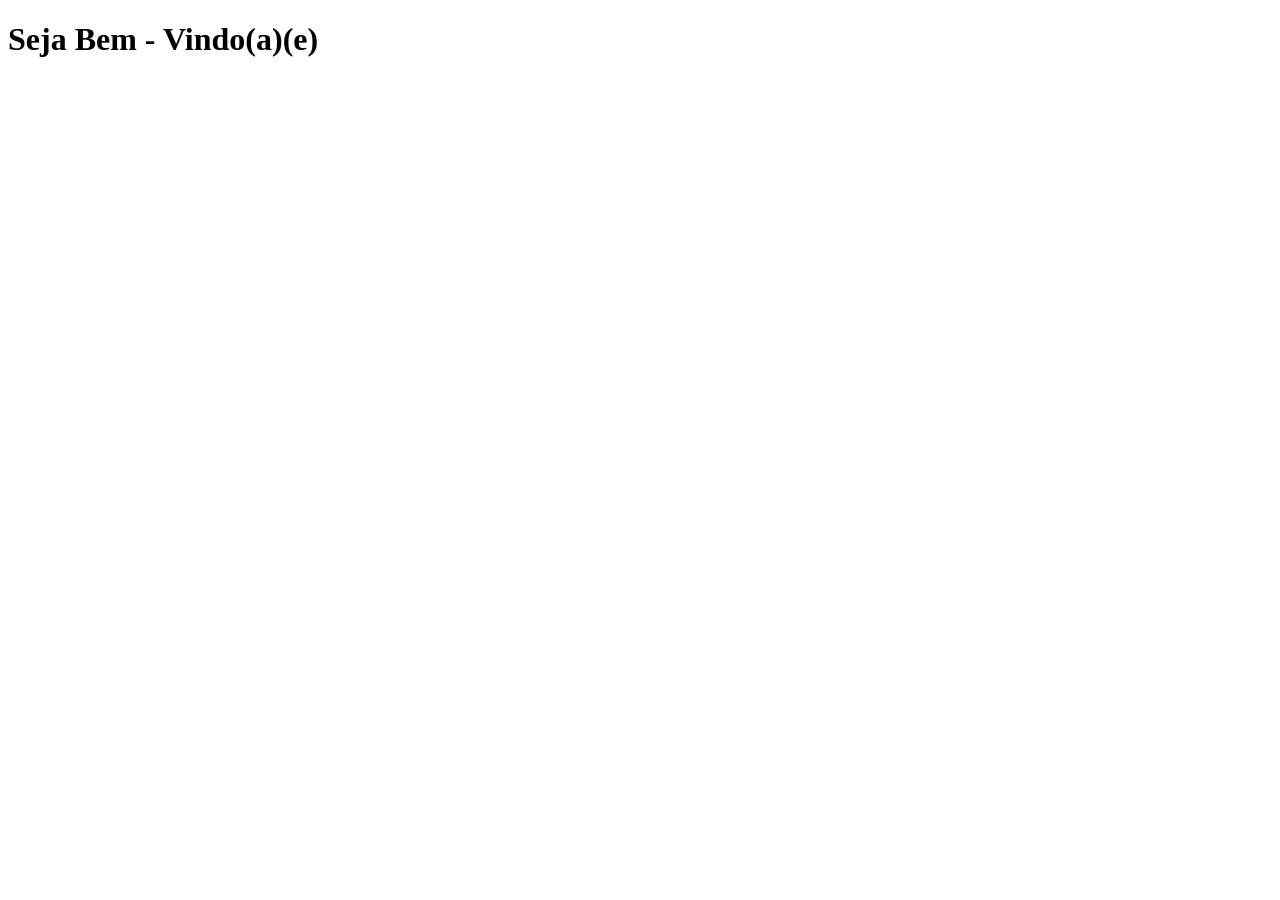
==== index.html @ e2263852 "criou index e git ruby" ====
<!DOCTYPE html>
<html lang="en">
<head>
    <meta charset="UTF-8">
    <meta name="viewport" content="width=device-width, initial-scale=1.0">
    <title>Página inicial</title>
</head>
<body>
    <h1>Seja Bem - Vindo(a)(e)</h1>
</body>
</html>
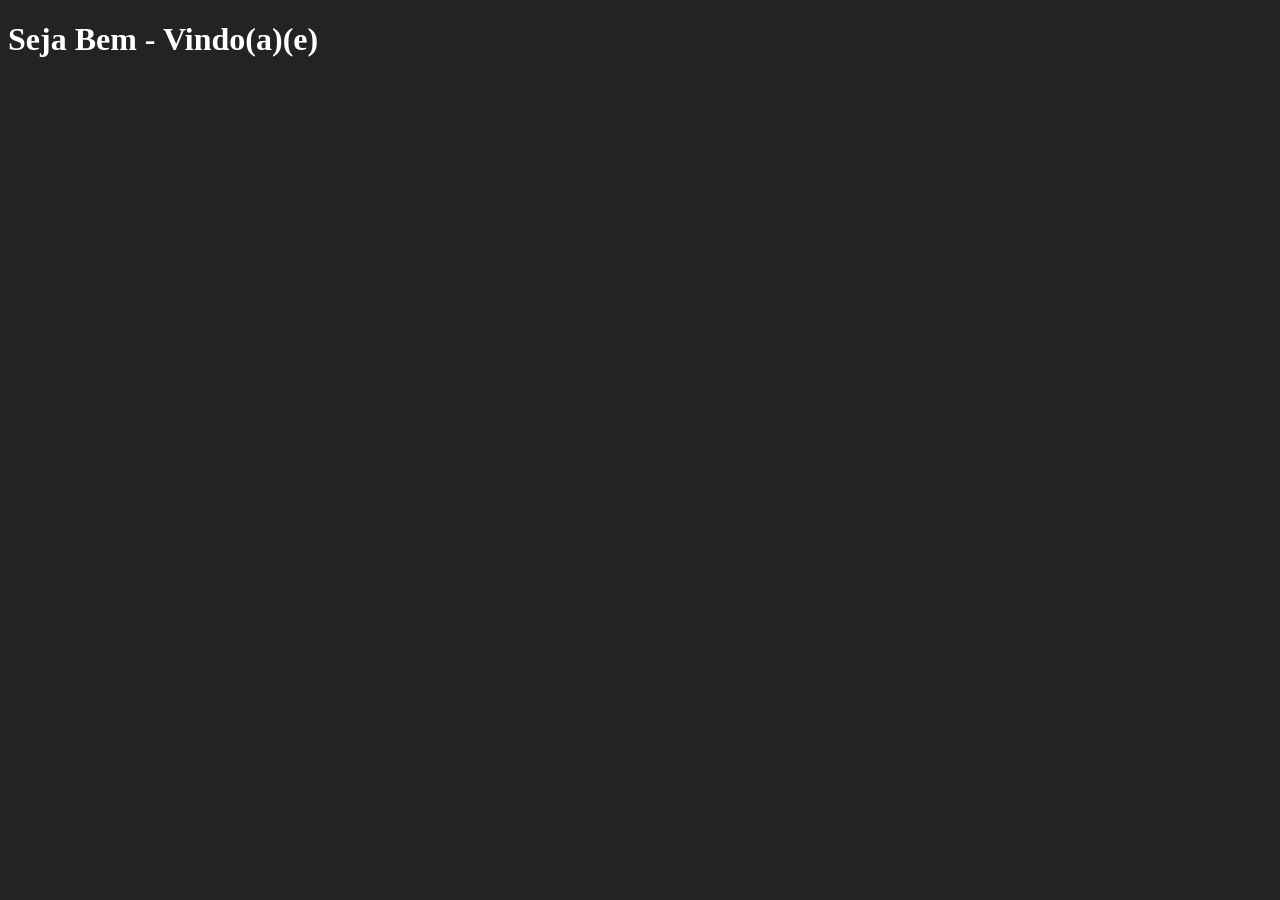
==== commit 26150b9d: "add style" ====
--- a/index.html
+++ b/index.html
@@ -4,6 +4,8 @@
     <meta charset="UTF-8">
     <meta name="viewport" content="width=device-width, initial-scale=1.0">
     <title>Página inicial</title>
+
+    <link rel="stylesheet" href="styles.css">
 </head>
 <body>
     <h1>Seja Bem - Vindo(a)(e)</h1>
--- a/styles.css
+++ b/styles.css
@@ -0,0 +1,4 @@
+body {
+    background-color: #232323;
+    color: #ffff;
+}
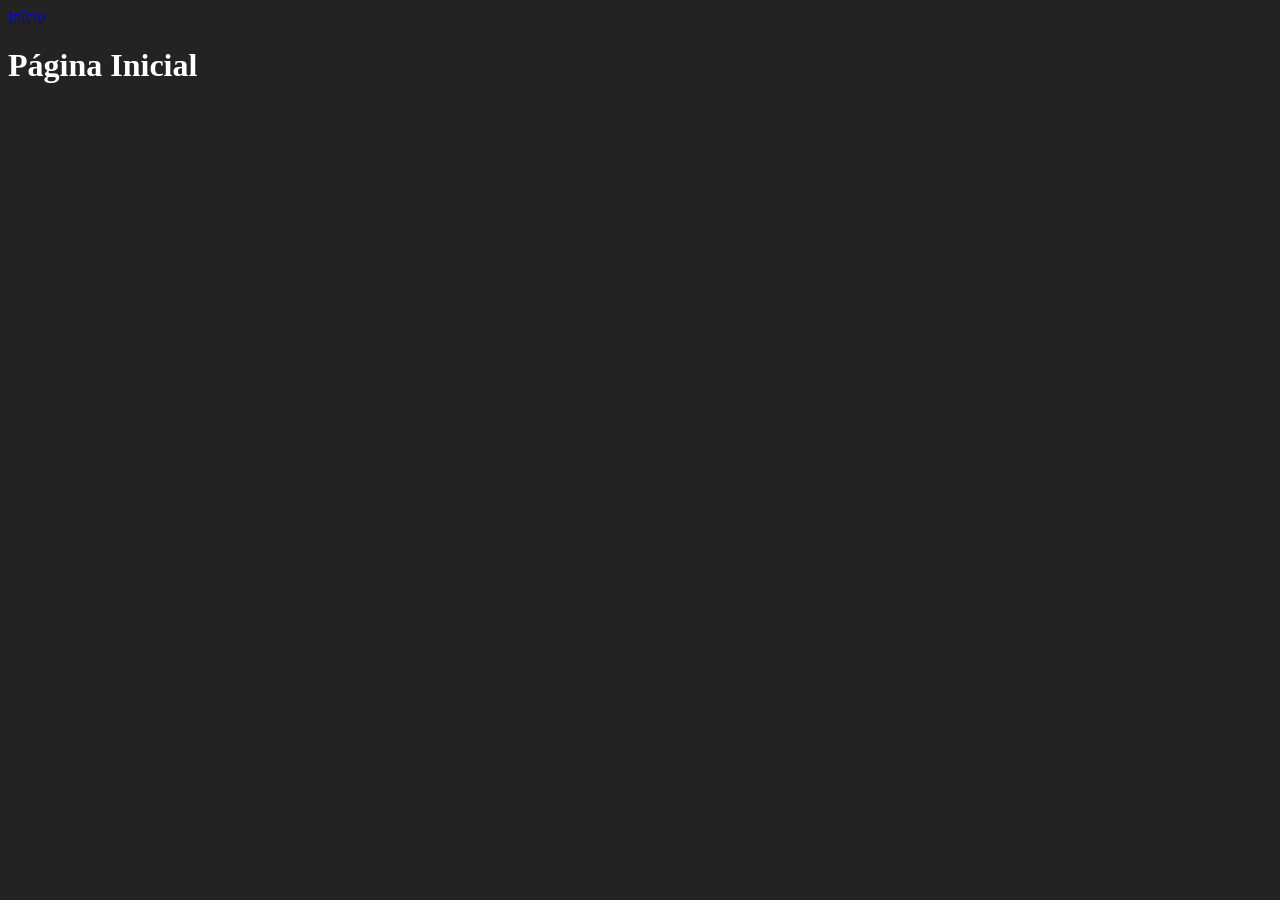
==== commit a4e1cf39: "index.html" ====
--- a/index.html
+++ b/index.html
@@ -3,11 +3,14 @@
 <head>
     <meta charset="UTF-8">
     <meta name="viewport" content="width=device-width, initial-scale=1.0">
-    <title>Página inicial</title>
-
+    <title>Início</title>
     <link rel="stylesheet" href="styles.css">
 </head>
 <body>
-    <h1>Seja Bem - Vindo(a)(e)</h1>
+    <nav>
+		    <a href="/index.html">Início</a></li>
+    </nav>
+
+    <h1>Página Inicial</h1>
 </body>
 </html>
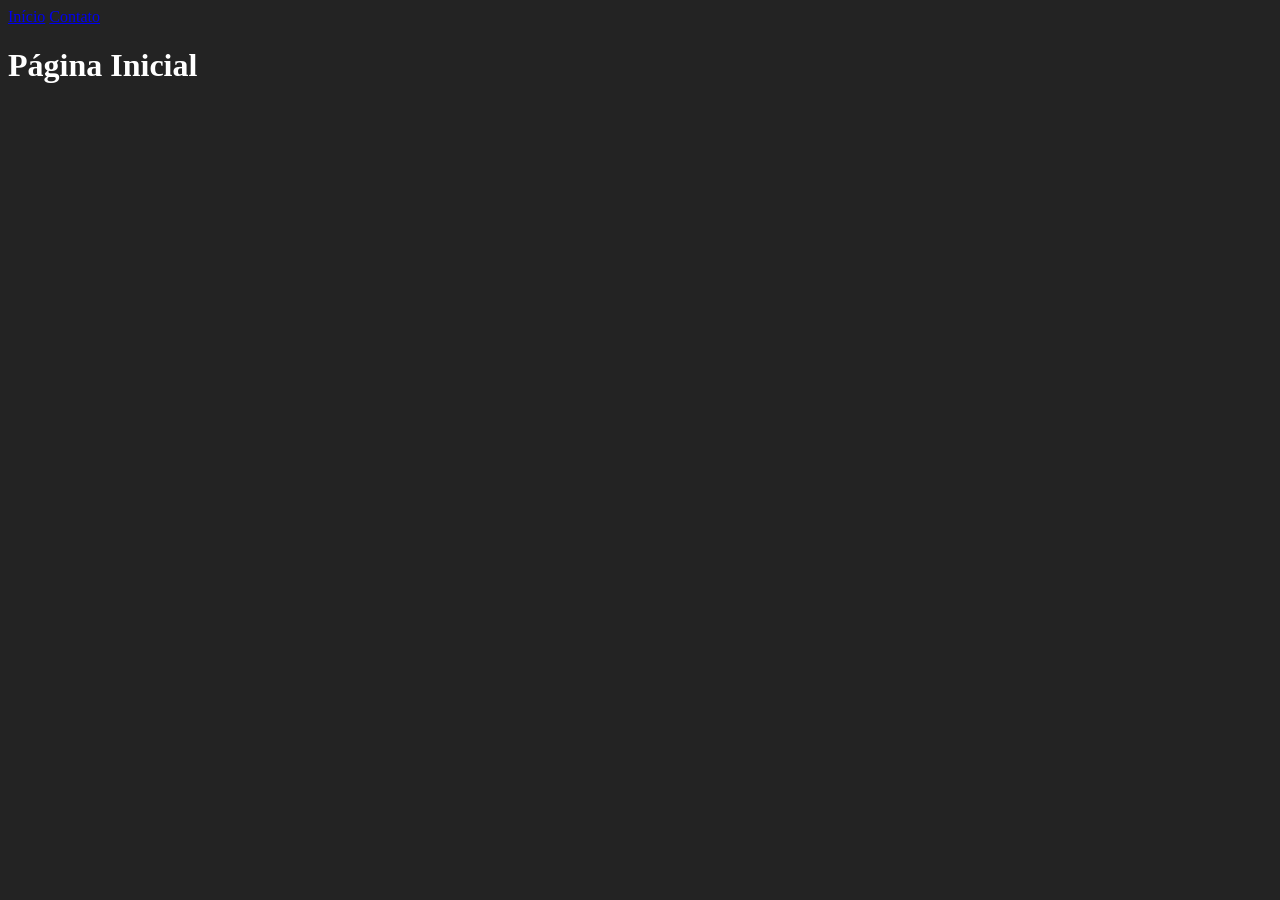
==== commit be0f2cca: "modifiquei o body" ====
--- a/index.html
+++ b/index.html
@@ -9,6 +9,7 @@
 <body>
     <nav>
 		    <a href="/index.html">Início</a></li>
+            <a href="/contact.html">Contato</a></li>
     </nav>
 
     <h1>Página Inicial</h1>
--- a/styles.css
+++ b/styles.css
@@ -1,4 +1,9 @@
 body {
     background-color: #232323;
     color: #ffff;
+}
+.contact-form > * {
+     display: block;
+    font-size: 1rem;
+    margin-bottom: .5rem;
 }
